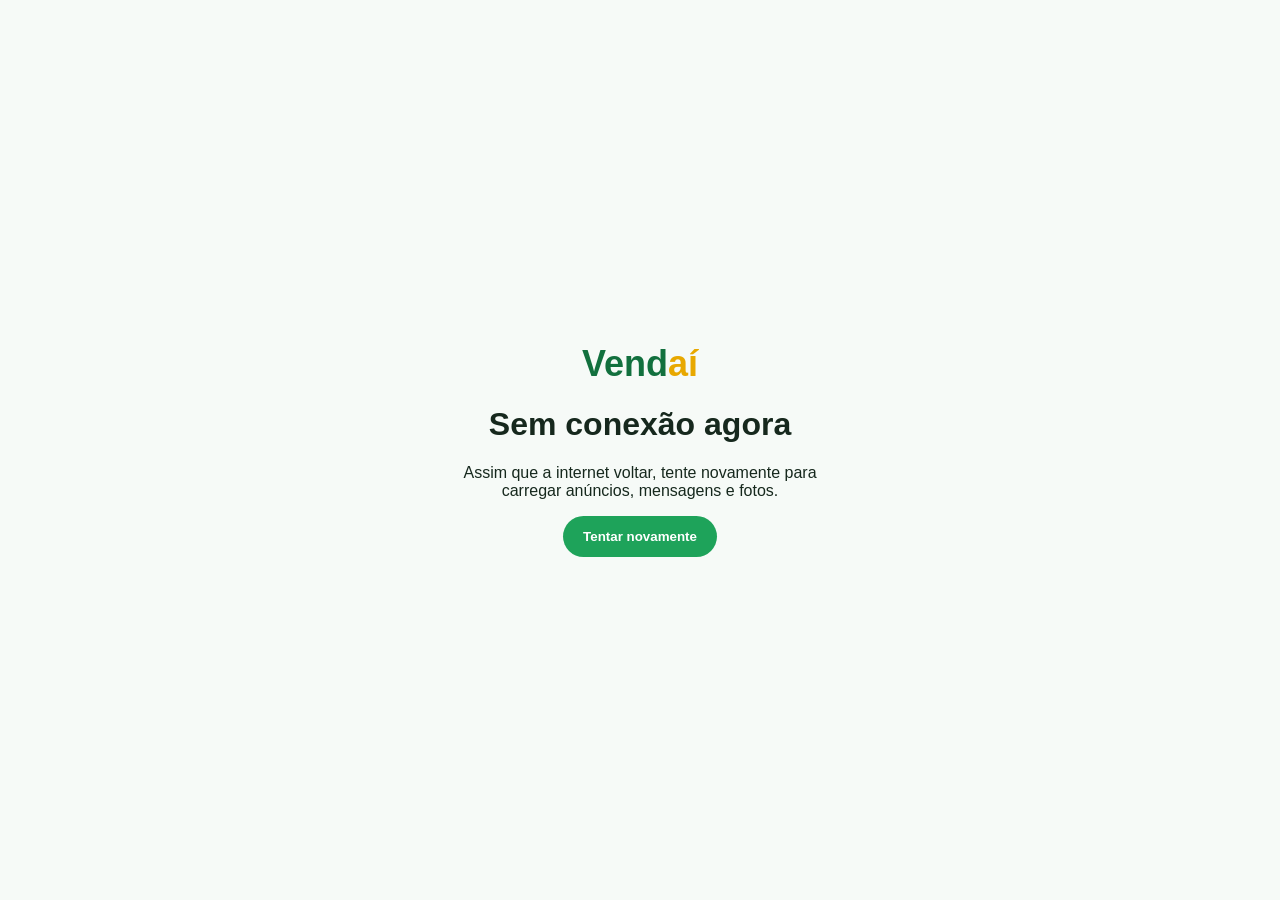
==== offline.html @ 5c034948 "Add files via upload" ====
<!doctype html><html lang="pt-BR"><head><meta charset="utf-8"><meta name="viewport" content="width=device-width,initial-scale=1"><meta name="theme-color" content="#1EA35A"><title>Vendaí — sem conexão</title><style>body{margin:0;font-family:Arial,sans-serif;background:#F6FAF7;color:#16281D;min-height:100vh;display:grid;place-items:center}.box{max-width:360px;padding:28px;text-align:center}.logo{font-size:36px;font-weight:800;color:#12703E}.dot{color:#E8A800}button{border:0;border-radius:999px;padding:13px 20px;background:#1EA35A;color:white;font-weight:700}</style></head><body><div class="box"><div class="logo">Vend<span class="dot">aí</span></div><h1>Sem conexão agora</h1><p>Assim que a internet voltar, tente novamente para carregar anúncios, mensagens e fotos.</p><button onclick="location.reload()">Tentar novamente</button></div></body></html>
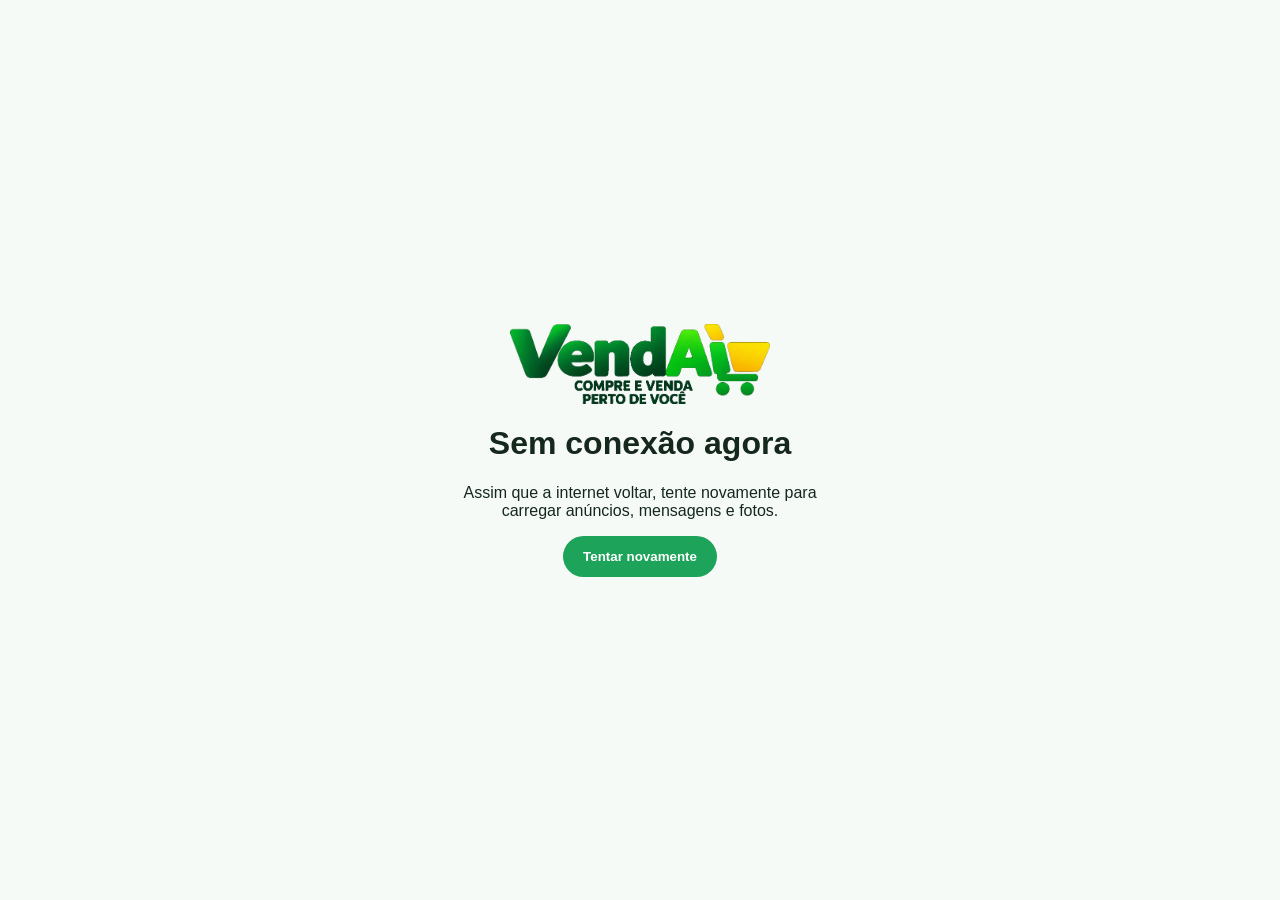
==== commit 6609440c: "Add files via upload" ====
--- a/offline.html
+++ b/offline.html
@@ -1 +1 @@
-<!doctype html><html lang="pt-BR"><head><meta charset="utf-8"><meta name="viewport" content="width=device-width,initial-scale=1"><meta name="theme-color" content="#1EA35A"><title>Vendaí — sem conexão</title><style>body{margin:0;font-family:Arial,sans-serif;background:#F6FAF7;color:#16281D;min-height:100vh;display:grid;place-items:center}.box{max-width:360px;padding:28px;text-align:center}.logo{font-size:36px;font-weight:800;color:#12703E}.dot{color:#E8A800}button{border:0;border-radius:999px;padding:13px 20px;background:#1EA35A;color:white;font-weight:700}</style></head><body><div class="box"><div class="logo">Vend<span class="dot">aí</span></div><h1>Sem conexão agora</h1><p>Assim que a internet voltar, tente novamente para carregar anúncios, mensagens e fotos.</p><button onclick="location.reload()">Tentar novamente</button></div></body></html>+<!doctype html><html lang="pt-BR"><head><meta charset="utf-8"><meta name="viewport" content="width=device-width,initial-scale=1"><meta name="theme-color" content="#1EA35A"><title>Vendaí — sem conexão</title><style>body{margin:0;font-family:Arial,sans-serif;background:#F6FAF7;color:#16281D;min-height:100vh;display:grid;place-items:center}.box{max-width:360px;padding:28px;text-align:center}.logo{display:block;width:min(260px,80vw);height:auto;margin:0 auto 12px}.dot{color:#E8A800}button{border:0;border-radius:999px;padding:13px 20px;background:#1EA35A;color:white;font-weight:700}</style></head><body><div class="box"><img class="logo" src="/logo-vendai-full.png?v=20260911-3" alt="Vendaí"><h1>Sem conexão agora</h1><p>Assim que a internet voltar, tente novamente para carregar anúncios, mensagens e fotos.</p><button onclick="location.reload()">Tentar novamente</button></div></body></html>
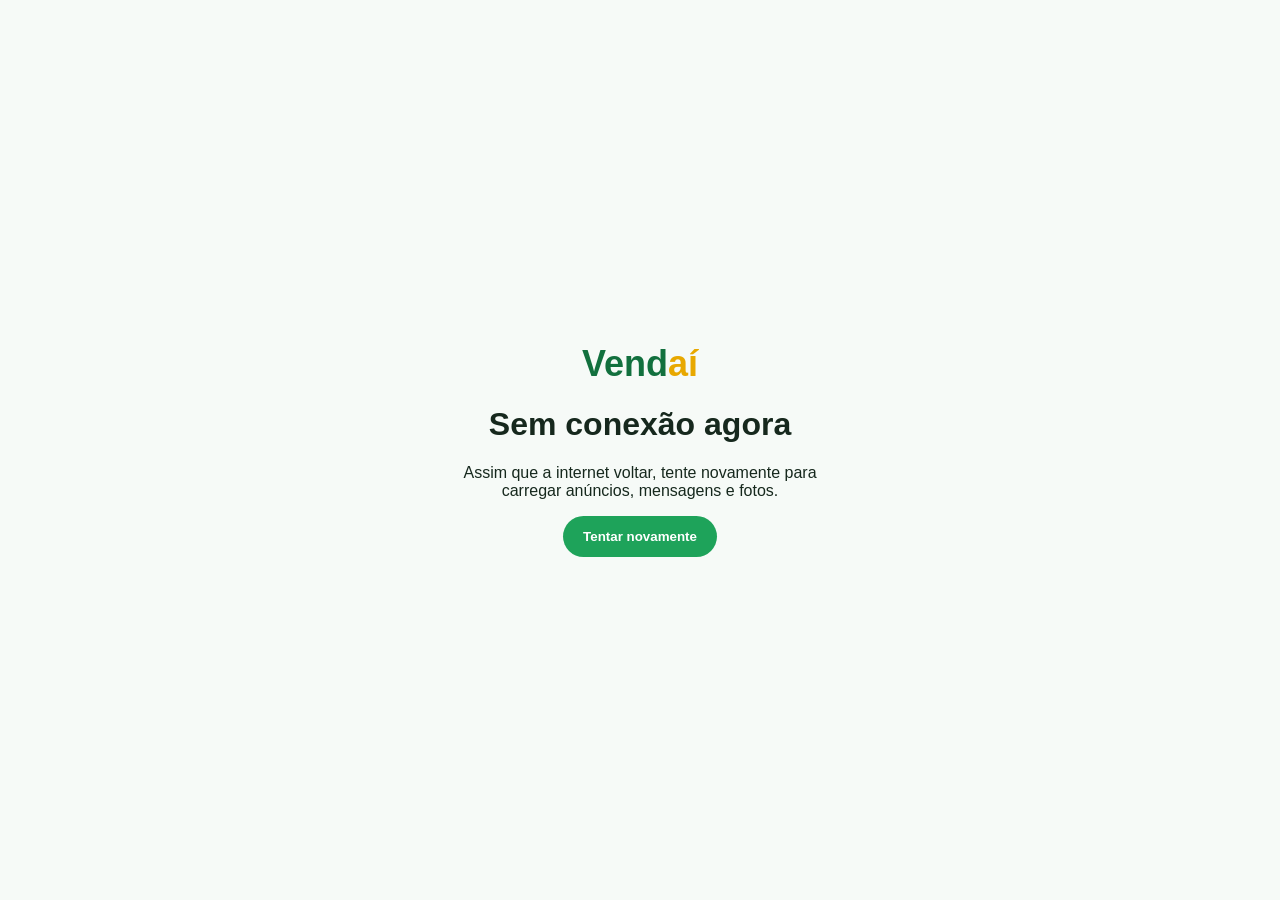
==== commit c8b7791b: "Add files via upload" ====
--- a/offline.html
+++ b/offline.html
@@ -1 +1 @@
-<!doctype html><html lang="pt-BR"><head><meta charset="utf-8"><meta name="viewport" content="width=device-width,initial-scale=1"><meta name="theme-color" content="#1EA35A"><title>Vendaí — sem conexão</title><style>body{margin:0;font-family:Arial,sans-serif;background:#F6FAF7;color:#16281D;min-height:100vh;display:grid;place-items:center}.box{max-width:360px;padding:28px;text-align:center}.logo{display:block;width:min(260px,80vw);height:auto;margin:0 auto 12px}.dot{color:#E8A800}button{border:0;border-radius:999px;padding:13px 20px;background:#1EA35A;color:white;font-weight:700}</style></head><body><div class="box"><img class="logo" src="/logo-vendai-full.png?v=20260911-3" alt="Vendaí"><h1>Sem conexão agora</h1><p>Assim que a internet voltar, tente novamente para carregar anúncios, mensagens e fotos.</p><button onclick="location.reload()">Tentar novamente</button></div></body></html>+<!doctype html><html lang="pt-BR"><head><meta charset="utf-8"><meta name="viewport" content="width=device-width,initial-scale=1"><meta name="theme-color" content="#1EA35A"><title>Vendaí — sem conexão</title><style>body{margin:0;font-family:Arial,sans-serif;background:#F6FAF7;color:#16281D;min-height:100vh;display:grid;place-items:center}.box{max-width:360px;padding:28px;text-align:center}.logo{font-size:36px;font-weight:800;color:#12703E}.dot{color:#E8A800}button{border:0;border-radius:999px;padding:13px 20px;background:#1EA35A;color:white;font-weight:700}</style></head><body><div class="box"><div class="logo">Vend<span class="dot">aí</span></div><h1>Sem conexão agora</h1><p>Assim que a internet voltar, tente novamente para carregar anúncios, mensagens e fotos.</p><button onclick="location.reload()">Tentar novamente</button></div></body></html>
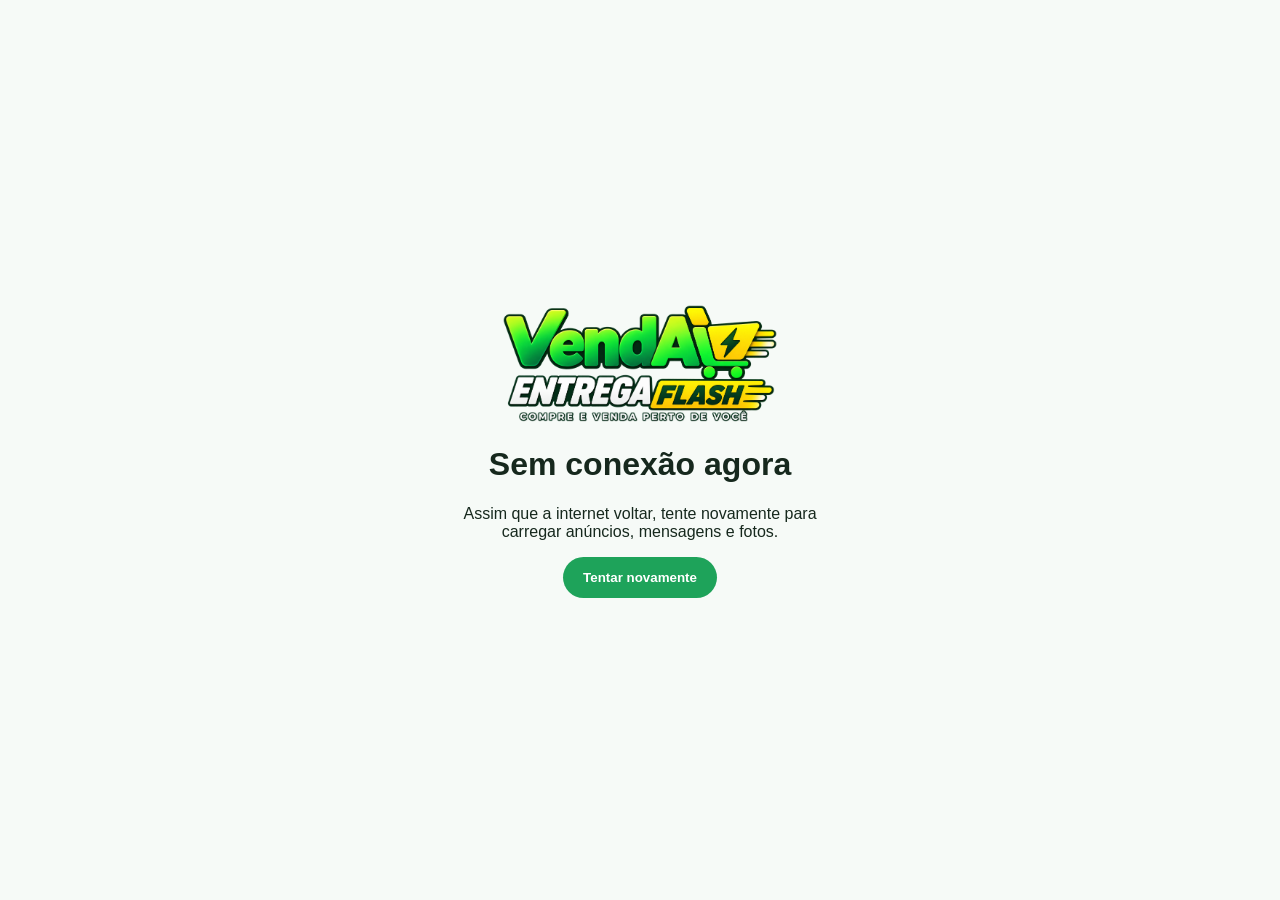
==== commit 1c277f7e: "Add files via upload" ====
--- a/offline.html
+++ b/offline.html
@@ -1 +1 @@
-<!doctype html><html lang="pt-BR"><head><meta charset="utf-8"><meta name="viewport" content="width=device-width,initial-scale=1"><meta name="theme-color" content="#1EA35A"><title>Vendaí — sem conexão</title><style>body{margin:0;font-family:Arial,sans-serif;background:#F6FAF7;color:#16281D;min-height:100vh;display:grid;place-items:center}.box{max-width:360px;padding:28px;text-align:center}.logo{font-size:36px;font-weight:800;color:#12703E}.dot{color:#E8A800}button{border:0;border-radius:999px;padding:13px 20px;background:#1EA35A;color:white;font-weight:700}</style></head><body><div class="box"><div class="logo">Vend<span class="dot">aí</span></div><h1>Sem conexão agora</h1><p>Assim que a internet voltar, tente novamente para carregar anúncios, mensagens e fotos.</p><button onclick="location.reload()">Tentar novamente</button></div></body></html>+<!doctype html><html lang="pt-BR"><head><meta charset="utf-8"><meta name="viewport" content="width=device-width,initial-scale=1"><meta name="theme-color" content="#1EA35A"><title>Vendaí — sem conexão</title><style>body{margin:0;font-family:Arial,sans-serif;background:#F6FAF7;color:#16281D;min-height:100vh;display:grid;place-items:center}.box{max-width:360px;padding:28px;text-align:center}.logo img{width:min(280px,85vw);height:auto;display:block;margin:0 auto 8px}.dot{color:#E8A800}button{border:0;border-radius:999px;padding:13px 20px;background:#1EA35A;color:white;font-weight:700}</style></head><body><div class="box"><div class="logo"><img src="/vendai-logo-novo.png" alt="Vendaí Entrega Flash"></div><h1>Sem conexão agora</h1><p>Assim que a internet voltar, tente novamente para carregar anúncios, mensagens e fotos.</p><button onclick="location.reload()">Tentar novamente</button></div></body></html>
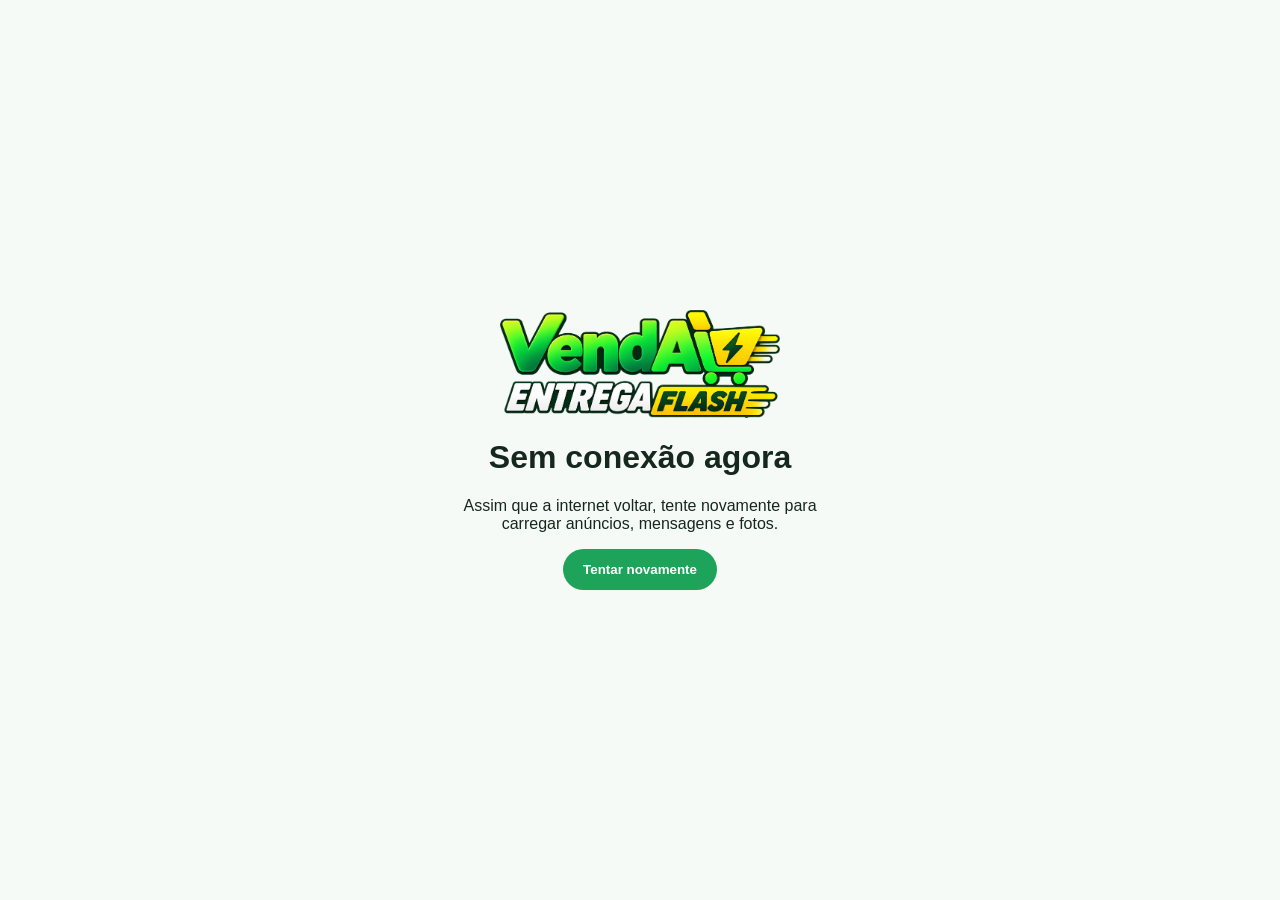
==== commit 01689ba2: "Add files via upload" ====
--- a/offline.html
+++ b/offline.html
@@ -1 +1 @@
-<!doctype html><html lang="pt-BR"><head><meta charset="utf-8"><meta name="viewport" content="width=device-width,initial-scale=1"><meta name="theme-color" content="#1EA35A"><title>Vendaí — sem conexão</title><style>body{margin:0;font-family:Arial,sans-serif;background:#F6FAF7;color:#16281D;min-height:100vh;display:grid;place-items:center}.box{max-width:360px;padding:28px;text-align:center}.logo img{width:min(280px,85vw);height:auto;display:block;margin:0 auto 8px}.dot{color:#E8A800}button{border:0;border-radius:999px;padding:13px 20px;background:#1EA35A;color:white;font-weight:700}</style></head><body><div class="box"><div class="logo"><img src="/vendai-logo-novo.png" alt="Vendaí Entrega Flash"></div><h1>Sem conexão agora</h1><p>Assim que a internet voltar, tente novamente para carregar anúncios, mensagens e fotos.</p><button onclick="location.reload()">Tentar novamente</button></div></body></html>+<!doctype html><html lang="pt-BR"><head><meta charset="utf-8"><meta name="viewport" content="width=device-width,initial-scale=1"><meta name="theme-color" content="#1EA35A"><title>Vendaí — sem conexão</title><style>body{margin:0;font-family:Arial,sans-serif;background:#F6FAF7;color:#16281D;min-height:100vh;display:grid;place-items:center}.box{max-width:360px;padding:28px;text-align:center}.logo img{width:min(280px,85vw);height:auto;display:block;margin:0 auto 8px}.dot{color:#E8A800}button{border:0;border-radius:999px;padding:13px 20px;background:#1EA35A;color:white;font-weight:700}</style></head><body><div class="box"><div class="logo"><img src="/vendai-logo-topo.png" alt="Vendaí Entrega Flash"></div><h1>Sem conexão agora</h1><p>Assim que a internet voltar, tente novamente para carregar anúncios, mensagens e fotos.</p><button onclick="location.reload()">Tentar novamente</button></div></body></html>
